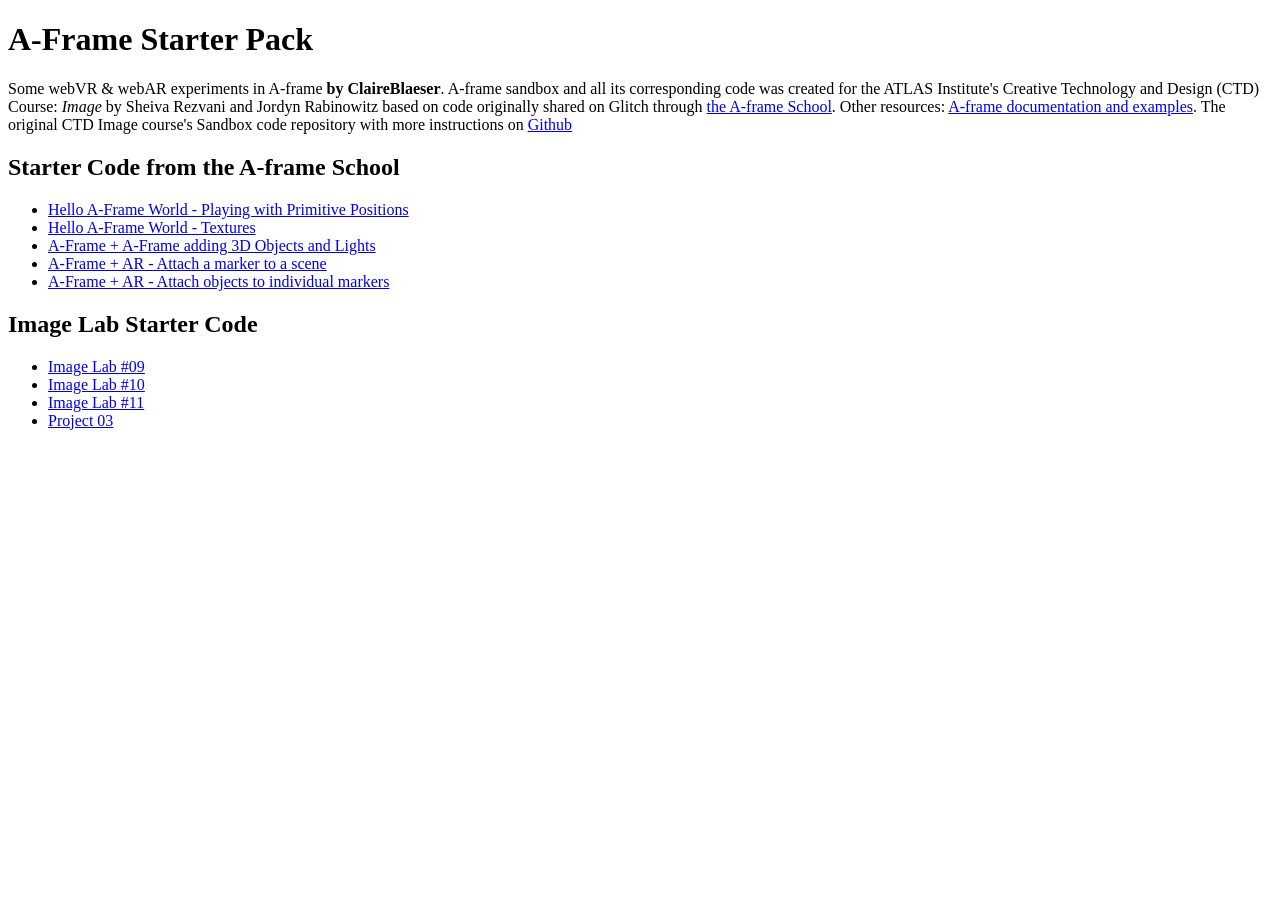
==== index.html @ 3c6812cf "Update index.html Added name" ====
<!DOCTYPE html>
<html>
  <head>
    <title>Your A-Frame Sandbox</title>
    <meta name="viewport" content="width=device-width, initial-scale=1.0">
    <link rel="stylesheet" type="text/css" href="main.css">
  </head>
  <body>
    <h1>A-Frame Starter Pack</h1>
    <p>Some webVR &amp; webAR experiments in A-frame <b>by ClaireBlaeser</b>. A-frame sandbox and all its corresponding code was created for the ATLAS Institute's Creative Technology and Design &#40;CTD&#41; Course: <i>Image</i> by Sheiva Rezvani and Jordyn Rabinowitz based on code originally shared on Glitch through <a href="https://aframe.io/aframe-school/#/" target="_blank">the A-frame School</a>. Other resources: <a href="https://aframe.io/">A-frame documentation and examples</a>. The original CTD Image course&#39;s Sandbox code repository with more instructions on <a href="https://github.com/sheiva/aframe-example-code">Github</a> </p>
    
    <h2>Starter Code from the A-frame School</h2>
    <ul>
      <li><a href="01-hello-AFrame-world-primitive-positions/index.html">Hello A-Frame World - Playing with Primitive Positions</a></li>
      <li><a href="02-Adding-textures-to-sky-and-primitives/index.html">Hello A-Frame World - Textures</a></li>
      <li><a href="03-Adding-3D-objects-lights-text/index.html">A-Frame &#43; A-Frame adding 3D Objects and Lights</a></li>
      <li><a href="04-ARjs-example01-attach-a-whole-scene-to-a-marker/index.html">A-Frame &#43; AR - Attach a marker to a scene</a></li>
      <li><a href="05-ARjs-example02-individualmarkers/index.html">A-Frame &#43; AR - Attach objects to individual markers</a></li>
    </ul>

    <h2>Image Lab Starter Code</h2>
    <ul>
      <li><a href="ImageLab09/index.html">Image Lab &#35;09</a></li>
      <li><a href="ImageLab10/index.html">Image Lab &#35;10</a></li>
      <li><a href="ImageLab11/index.html">Image Lab &#35;11</a></li>
      <li><a href="ImageProject-03/index.html">Project 03</a></li>
    </ul>

    
  </body>
</html>
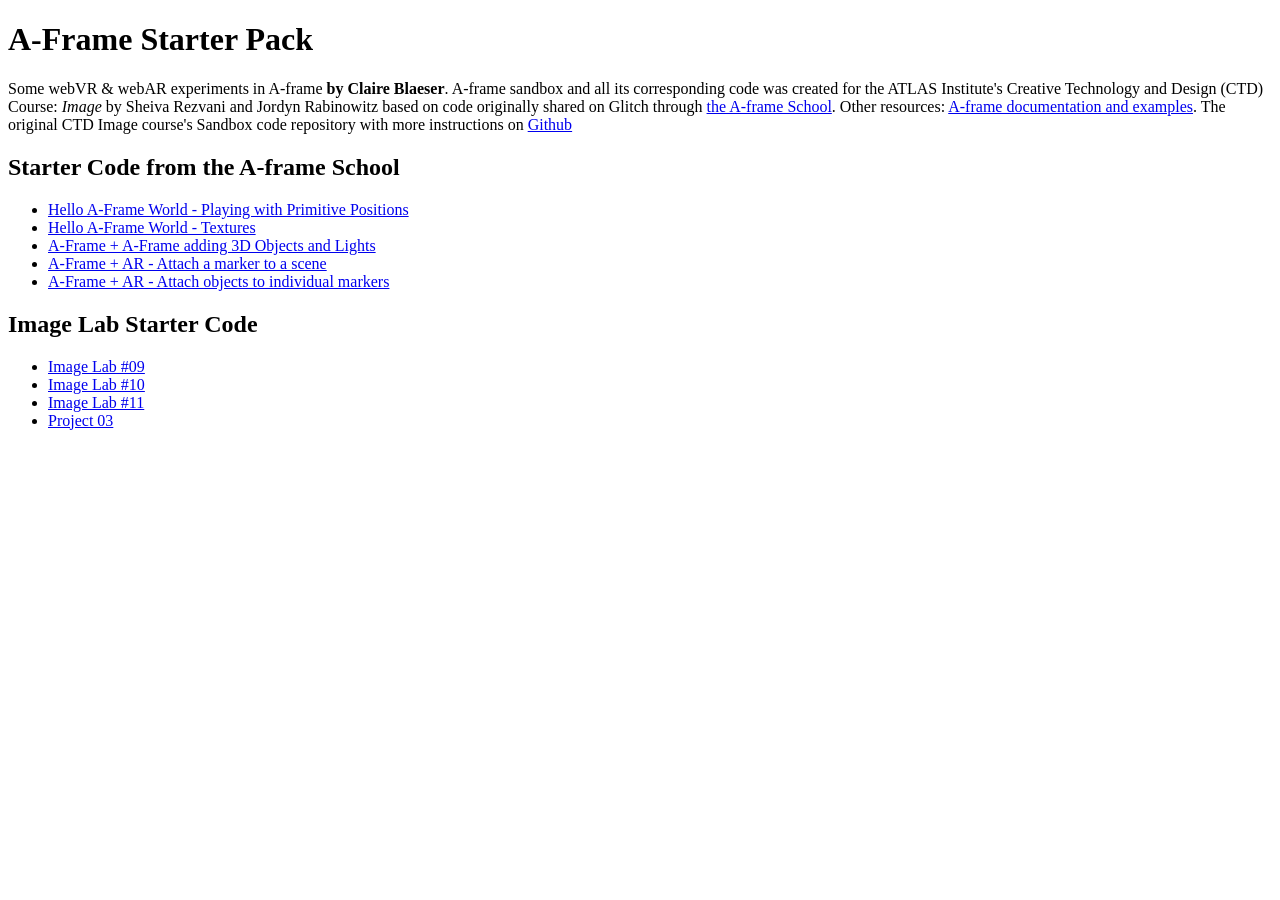
==== commit 966557fa: "Update index.html Lol edited name" ====
--- a/index.html
+++ b/index.html
@@ -7,7 +7,7 @@
   </head>
   <body>
     <h1>A-Frame Starter Pack</h1>
-    <p>Some webVR &amp; webAR experiments in A-frame <b>by ClaireBlaeser</b>. A-frame sandbox and all its corresponding code was created for the ATLAS Institute's Creative Technology and Design &#40;CTD&#41; Course: <i>Image</i> by Sheiva Rezvani and Jordyn Rabinowitz based on code originally shared on Glitch through <a href="https://aframe.io/aframe-school/#/" target="_blank">the A-frame School</a>. Other resources: <a href="https://aframe.io/">A-frame documentation and examples</a>. The original CTD Image course&#39;s Sandbox code repository with more instructions on <a href="https://github.com/sheiva/aframe-example-code">Github</a> </p>
+    <p>Some webVR &amp; webAR experiments in A-frame <b>by Claire Blaeser</b>. A-frame sandbox and all its corresponding code was created for the ATLAS Institute's Creative Technology and Design &#40;CTD&#41; Course: <i>Image</i> by Sheiva Rezvani and Jordyn Rabinowitz based on code originally shared on Glitch through <a href="https://aframe.io/aframe-school/#/" target="_blank">the A-frame School</a>. Other resources: <a href="https://aframe.io/">A-frame documentation and examples</a>. The original CTD Image course&#39;s Sandbox code repository with more instructions on <a href="https://github.com/sheiva/aframe-example-code">Github</a> </p>
     
     <h2>Starter Code from the A-frame School</h2>
     <ul>
